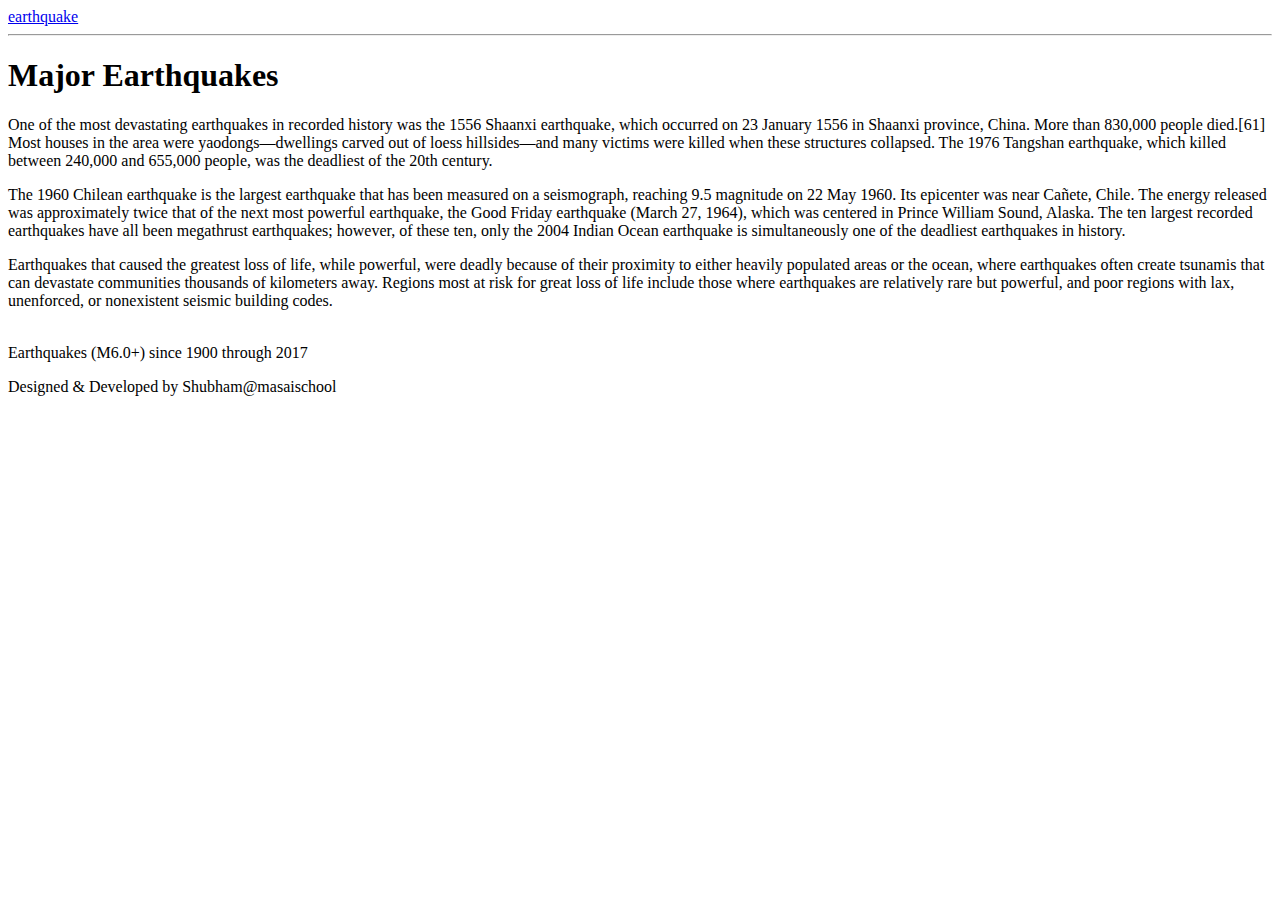
==== majoreq.html @ 067a64c3 "major" ====
<!DOCTYPE html>
<html lang="en">
<head>
    <meta charset="UTF-8">
    <meta name="viewport" content="width=device-width, initial-scale=1.0">
    <link href="https://fonts.googleapis.com/css2?family=Roboto:wght@900&display=swap" rel="stylesheet">
    <link rel="stylesheet" type="text/css" href="style.css">
    <title>Major Earthquake</title>
</head>
<body>
    <div>
        <div>
            <div id="logo" ><a href="index.html">earthquake</a></div>
            <hr>
         </div>
        <div id="majh" ><h1>Major Earthquakes</h1>
        <p>One of the most devastating earthquakes in recorded history was the 1556 Shaanxi earthquake, which occurred on 23 January 1556 in Shaanxi province, China. More than 830,000 people died.[61] Most houses in the area were yaodongs—dwellings carved out of loess hillsides—and many victims were killed when these structures collapsed. The 1976 Tangshan earthquake, which killed between 240,000 and 655,000 people, was the deadliest of the 20th century.</p>

           <p> The 1960 Chilean earthquake is the largest earthquake that has been measured on a seismograph, reaching 9.5 magnitude on 22 May 1960. Its epicenter was near Cañete, Chile. The energy released was approximately twice that of the next most powerful earthquake, the Good Friday earthquake (March 27, 1964), which was centered in Prince William Sound, Alaska. The ten largest recorded earthquakes have all been megathrust earthquakes; however, of these ten, only the 2004 Indian Ocean earthquake is simultaneously one of the deadliest earthquakes in history.</p>
            
           <p> Earthquakes that caused the greatest loss of life, while powerful, were deadly because of their proximity to either heavily populated areas or the ocean, where earthquakes often create tsunamis that can devastate communities thousands of kilometers away. Regions most at risk for great loss of life include those where earthquakes are relatively rare but powerful, and poor regions with lax, unenforced, or nonexistent seismic building codes.</p>
        </div>
        <div id="majim"><img  src="https://upload.wikimedia.org/wikipedia/commons/thumb/2/29/Map_of_earthquakes_1900-.svg/400px-Map_of_earthquakes_1900-.svg.png" alt=""><figcaption>      Earthquakes (M6.0+) since 1900 through 2017</figcaption></div>
    </div>
    <footer id="foot">
        <div><p>Designed & Developed by Shubham@masaischool</p></div>
    </footer>
</body>
</html>
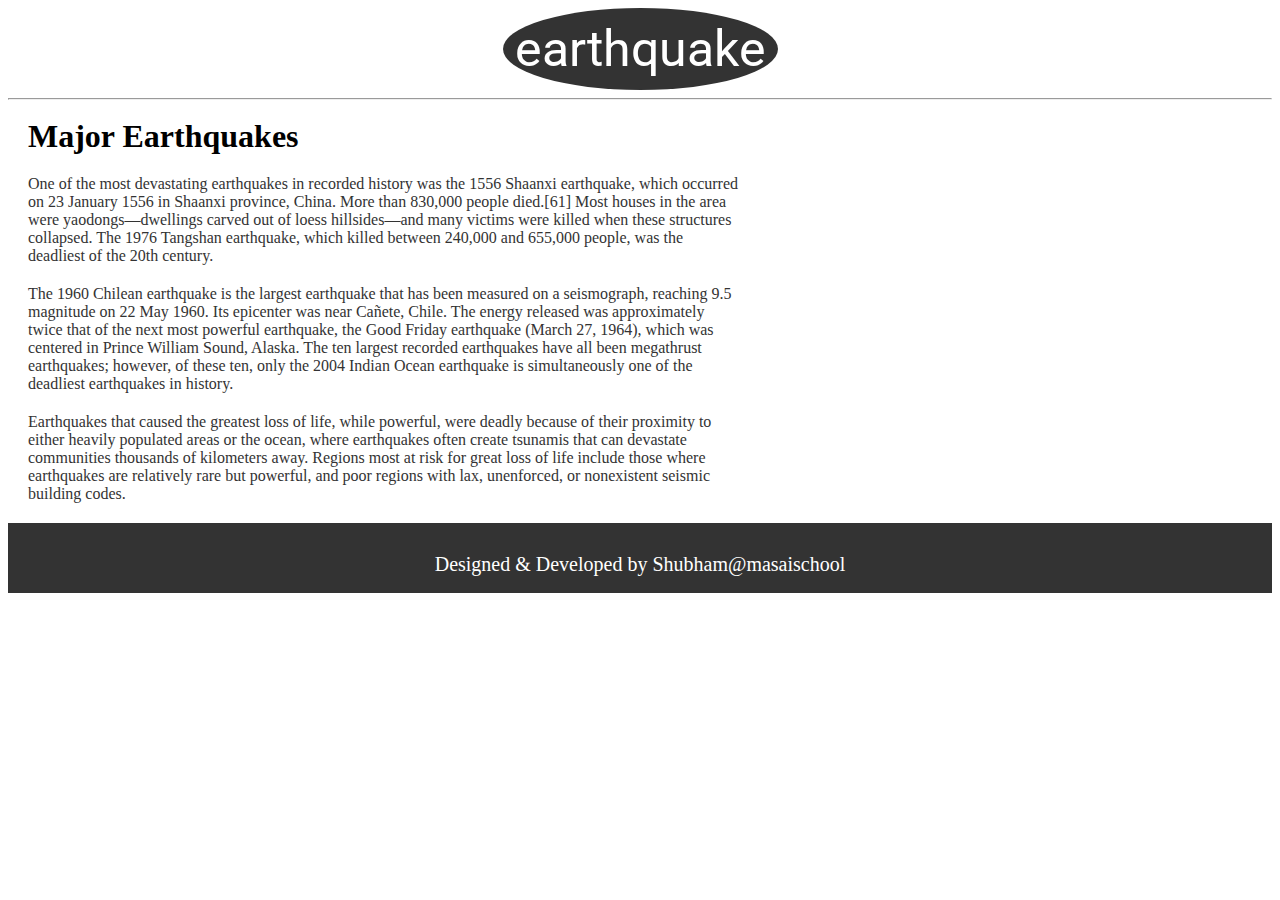
==== commit ef017036: "update" ====
--- a/majoreq.html
+++ b/majoreq.html
@@ -20,7 +20,7 @@
             
            <p> Earthquakes that caused the greatest loss of life, while powerful, were deadly because of their proximity to either heavily populated areas or the ocean, where earthquakes often create tsunamis that can devastate communities thousands of kilometers away. Regions most at risk for great loss of life include those where earthquakes are relatively rare but powerful, and poor regions with lax, unenforced, or nonexistent seismic building codes.</p>
         </div>
-        <div id="majim"><img  src="https://upload.wikimedia.org/wikipedia/commons/thumb/2/29/Map_of_earthquakes_1900-.svg/400px-Map_of_earthquakes_1900-.svg.png" alt=""><figcaption>      Earthquakes (M6.0+) since 1900 through 2017</figcaption></div>
+        <div id="majim"><img  src="https://upload.wikimedia.org/wikipedia/commons/thumb/2/29/Map_of_earthquakes_1900-.svg/400px-Map_of_earthquakes_1900-.svg.png" alt=""></div>
     </div>
     <footer id="foot">
         <div><p>Designed & Developed by Shubham@masaischool</p></div>
--- a/style.css
+++ b/style.css
@@ -0,0 +1,163 @@
+#logo {
+    font-size: 50px;
+    font-family:'Roboto', sans-serif;
+    margin:20px 0px;
+    text-align: center;
+}
+#logo a {
+    background-color: #333333;
+    border-radius: 50%;
+    padding: 12px;
+    text-decoration: none; 
+    color:white;
+}
+.main-bg {
+    font-size: 25px; 
+    padding: 0px 20px; 
+    background-color: #F2F2F2;
+}
+div h1 {
+    margin-top: 10px;
+}
+.flex p {
+    color: #555;
+}
+.main-bg > button {
+    width: 200px; 
+    height: 50px; 
+    text-align: center;
+    margin-left: 180px;
+    background-color: #333333;  
+    border: none; 
+    border-radius: 20px;
+}
+.abt {
+    display: grid;
+    grid-template-columns:60% 30%;
+    grid-template-rows: auto auto;
+    grid-template-areas: "a b"
+                         "c d";
+}
+#id1 {
+    grid-area: a;
+}
+#id2 {
+    grid-area: b;
+}
+#id3{
+    grid-area: c;
+}
+#id4{
+    grid-area: d;
+}
+.abt p {
+    font-size: 20px; 
+    margin: 20px;
+}
+.abt h1 {
+    font-size: 35px;
+    margin: 20px;
+}
+.abt img {
+    margin-top: 20px;
+}
+p {
+    color: #333;
+    margin: 20px;
+}
+h2, h1 {
+    margin: 20px;
+}
+.flex img {
+    width: 600px;
+    height: 400px;
+}
+#majh {
+    width: 750px; 
+    float: left;
+}
+#majim img {
+    float: left; 
+    margin: 20px;
+}
+#foot {
+    background-color: #333333;
+    height: 50px;
+    text-align: center;
+    font-size: 20px;
+    padding: 10px;
+    clear: both;
+    
+}
+#foot p {
+    color: #ffffff;
+}
+figcaption {
+    text-align: center;
+}
+@media only screen and (max-width: 600px) {
+    .flex {
+        display: flex;
+        flex-flow: column;
+    }
+    .flex img {
+        width: 100%;
+    }
+    .flex button {
+        margin-left: 90px;
+        margin-bottom: 20px;
+    }
+    #foot p {
+        margin: 0px;
+    }
+    .abt {
+        display: grid;
+        grid-template-columns:100%;
+        grid-template-rows: auto auto auto auto;
+        grid-template-areas: "a"
+                             "b"
+                             "c"
+                             "d";
+    }
+    #majh {
+        width: 100%; 
+    }
+    #majim img {
+        margin: 20px;
+    }
+    .main-bg {
+        font-size: 18px;
+        padding: 0px 20px;
+    }
+}
+/* Small devices (portrait tablets and large phones, 600px and up) */
+@media only screen and (min-width: 600px) {
+    .flex {
+        display: flex;
+        flex-flow: column;
+    }
+    .flex img {
+        width: 100%;
+        caption-side: bottom;
+    }
+    .flex button {
+        margin:0px 250px;
+        margin-bottom: 20px;
+    }
+    
+} 
+/* Large devices (laptops/desktops, 992px and up) */
+@media only screen and (min-width: 992px) {
+    .flex {
+        display: flex;
+        flex-flow: row;
+    }
+    .flex div {
+        flex-basis: 50%;
+    }
+    .flex img {
+        width: 600px;
+        height: 400px;
+    }
+
+} 
